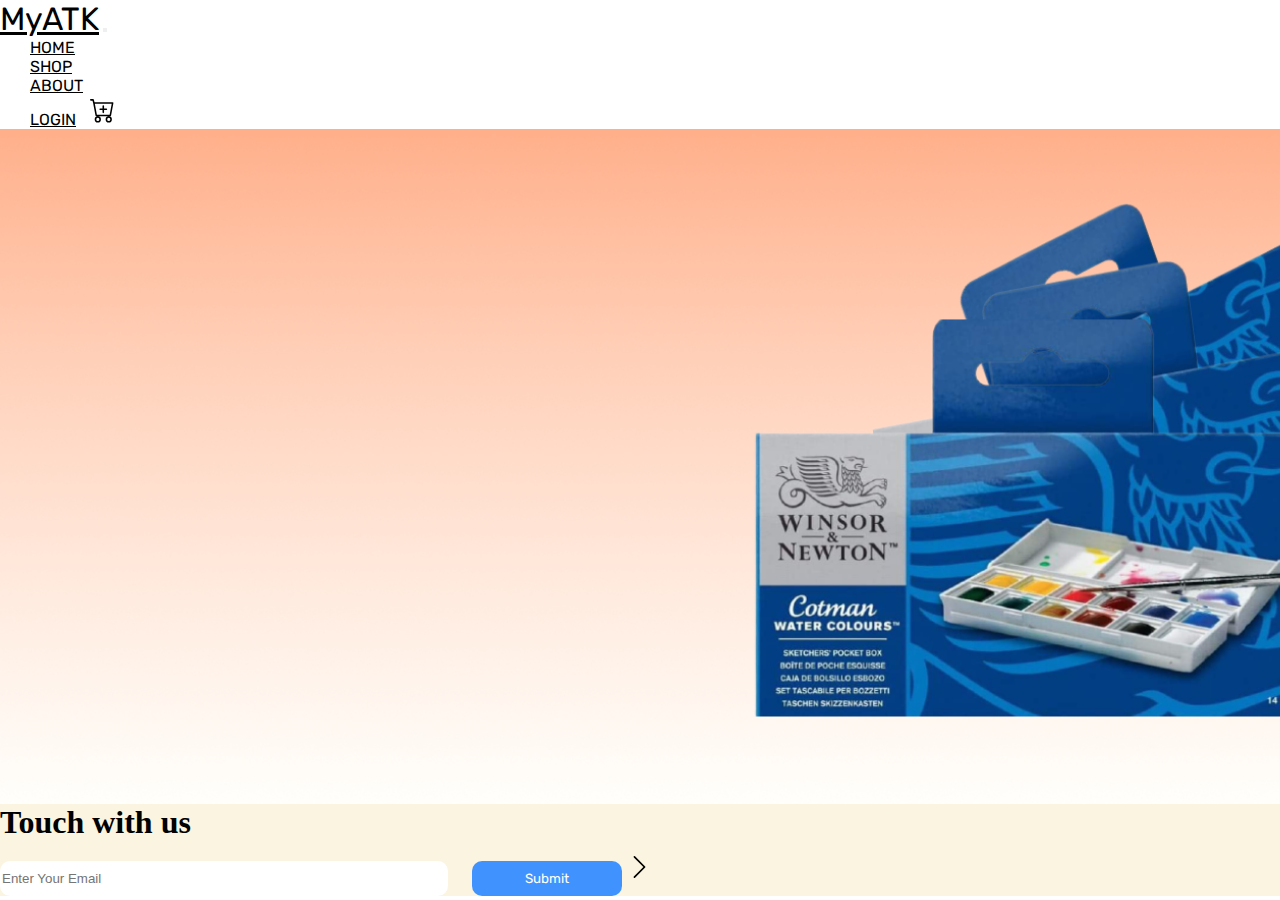
==== about.html @ 00e48133 "first commmit" ====
<!DOCTYPE html>
<html lang="en">
  <head>
    <!-- Required meta tags -->
    <meta charset="utf-8" />
    <meta name="viewport" content="width=device-width, initial-scale=1" />

    <!-- Bootstrap CSS -->
    <link href="https://cdn.jsdelivr.net/npm/bootstrap@5.0.2/dist/css/bootstrap.min.css" rel="stylesheet" integrity="sha384-EVSTQN3/azprG1Anm3QDgpJLIm9Nao0Yz1ztcQTwFspd3yD65VohhpuuCOmLASjC" crossorigin="anonymous" />
    <link rel="stylesheet" href="style.css" />
    <link rel="preconnect" href="https://fonts.googleapis.com" />
    <link rel="preconnect" href="https://fonts.gstatic.com" crossorigin />
    <link href="https://fonts.googleapis.com/css2?family=Rubik:ital,wght@0,500;1,800&display=swap" rel="stylesheet" />

    <title>MyATK | Stationary Store</title>
  </head>
  <!--Navbar Start-->
  <nav class="navbar navbar-expand-lg navbar-light bg-light">
    <div class="container">
      <a class="navbar-brand" href="#">MyATK</a>
      <button class="navbar-toggler" type="button" data-bs-toggle="collapse" data-bs-target="#navbarScroll" aria-controls="navbarScroll" aria-expanded="false" aria-label="Toggle navigation">
        <span class="navbar-toggler-icon"></span>
      </button>
      <div class="collapse navbar-collapse" id="navbarScroll">
        <ul class="navbar-nav me-auto my-2 my-lg-0">
          <li class="nav-item">
            <a class="nav-link active" href="index.html">Home</a>
          </li>
          <li class="nav-item">
            <a class="nav-link" href="#">Shop</a>
          </li>
          <li class="nav-item">
            <a class="nav-link" href="about.html">About</a>
          </li>
        </ul>
        <form class="d-flex">
          <a class="nav-link" href="#">LOGIN</a>

          <svg href="#" xmlns="http://www.w3.org/2000/svg" width="30" height="30" fill="currentColor" class="bi bi-cart-plus" viewBox="0 0 16 16">
            <path d="M9 5.5a.5.5 0 0 0-1 0V7H6.5a.5.5 0 0 0 0 1H8v1.5a.5.5 0 0 0 1 0V8h1.5a.5.5 0 0 0 0-1H9V5.5z" />
            <path
              d="M.5 1a.5.5 0 0 0 0 1h1.11l.401 1.607 1.498 7.985A.5.5 0 0 0 4 12h1a2 2 0 1 0 0 4 2 2 0 0 0 0-4h7a2 2 0 1 0 0 4 2 2 0 0 0 0-4h1a.5.5 0 0 0 .491-.408l1.5-8A.5.5 0 0 0 14.5 3H2.89l-.405-1.621A.5.5 0 0 0 2 1H.5zm3.915 10L3.102 4h10.796l-1.313 7h-8.17zM6 14a1 1 0 1 1-2 0 1 1 0 0 1 2 0zm7 0a1 1 0 1 1-2 0 1 1 0 0 1 2 0z"
            />
          </svg>
        </form>
      </div>
    </div>
  </nav>
</body>

<!--Navbar Ends-->


<!-- Jumbotron Start-->
<section>
    <div class="main">
      <div class="container">
        <div class="row">
          <div class="col-lg-7 pt-4 text-center"></div>
          
        </div>
      </div>
    </div>
  </section>
  <!-- Jumbotron End-->


  <!--Icon Start-->
  
 <!--Icon End-->

 <!--Footer Start-->
 <section class="news py-5">
    <div class="container">
      <div class="row">
        <div class="col-lg-9 me-auto text-left">
          <h1>Touch with us</h1>
          <input type="text" placeholder="Enter Your Email" />
          <button class="btn3">Submit</button>
          <svg xmlns="http://www.w3.org/2000/svg" width="32" height="32" fill="currentColor" class="bi bi-chevron-right" viewBox="0 0 16 16">
            <path fill-rule="evenodd" d="M4.646 1.646a.5.5 0 0 1 .708 0l6 6a.5.5 0 0 1 0 .708l-6 6a.5.5 0 0 1-.708-.708L10.293 8 4.646 2.354a.5.5 0 0 1 0-.708z" />
          </svg>
        </div>
      </div>
      <div class="row">
        <div class="col-lg-11"></div>
        <div class="row"></div>
      </div>
    </div>
  </section>
  <!--Footer end-->
</html>
---- style.css ----
* {
  margin: 0;
  padding: 0;
  box-sizing: border-box;
}

.navbar-brand {
  font-family: 'Rubik', sans-serif;
  font-size: 2rem;
  color: black;
}

.navbar-brand:hover {
  color: black;
  font-family: 'Rubik', sans-serif;
}

.nav-link {
  font-family: 'Rubik', sans-serif;
  margin-right: 10px;
  margin-left: 30px;
  color: black;
  text-transform: uppercase;
}

.nav-link:hover {
  color: black;
}
.main {
  background: url(./images/jumbo.png) no-repeat;
  background-size: cover;
  height: 75vh;
  background-position: 20% 20%;
  width: 100%;
}
.main h6 {
  font-size: 1.5rem;
  font-weight: 100;
  text-align: initial;
  position: absolute;
  width: 266px;
  height: 30px;
  left: 129px;
  top: 326px;
}

.main h1 {
  position: absolute;
  width: 605px;
  height: 156px;
  left: 124px;
  top: 380px;
  font-size: 2rem;
  font-weight: 700;
  object-position: 50%;
}

.ico:after {
  content: '';
  display: block;
  height: 40px; /*height of icon */
  width: 40px; /*width of icon */
  position: absolute;
  /*where to replace the icon */
  top: 0px;
  left: -40px;
  /*background */
  background: #f8e6ae url(ico.gif) no-repeat 0px 0px;
}

.btn1 {
  position: absolute;
  width: 262px;
  height: 46px;
  left: 122px;
  top: 466px;
  border: none;
  outline: none;
  background-color: rgb(255, 255, 255);
  font-weight: 800;
  font-family: 'Rubik', sans-serif;
  border-radius: 43px;
}

.container1 {
  position: relative;
  width: 100%;
  max-width: 200px;
}

.container1 .btn {
  position: absolute;
  top: 50%;
  right: 50%;
  left: 50%;
  transform: translate(-50%, -50%);
  -ms-transform: translate(-50%, -50%);
  background-color: rgb(255, 255, 255);
  color: rgb(69, 64, 156);
  font-family: 'Rubik', sans-serif;
  font-size: 20px;
  font-weight: 700;
  padding: 12px 24px;
  border: none;
  cursor: pointer;
  border-radius: 15px;
  text-align: center;
}
.container img {
  width: 100%;
  height: auto;
}

.container .btn:hover {
  background-color: black;
}

#wrapper_1 {
  display: flex;
  flex-direction: row;
  justify-content: center;
}

.news {
  background-color: rgb(238, 220, 157, 30%);
}

.btn3 {
  height: 35px;
  width: 150px;
  background: rgb(64, 147, 254);
  margin-left: -10px;
  border: none;
  border-radius: 10px;
  font-family: 'Rubik', sans-serif;
  color: rgb(255, 255, 255);
  margin-left: 20px;
}

.news input {
  height: 35px;
  width: 35%;
  border-radius: 10px;
  border: 2px solid rgb(255, 255, 255);
  outline: rgb(207, 207, 207);
  background: white;
  color: rgb(0, 0, 0);
  margin-top: 20px;
  font-weight: 100px;
}

.news::placeholder {
  color: black;
}

.bi {
  font-size: 2.5rem;
  cursor: pointer;
  padding-right: 5px;
}
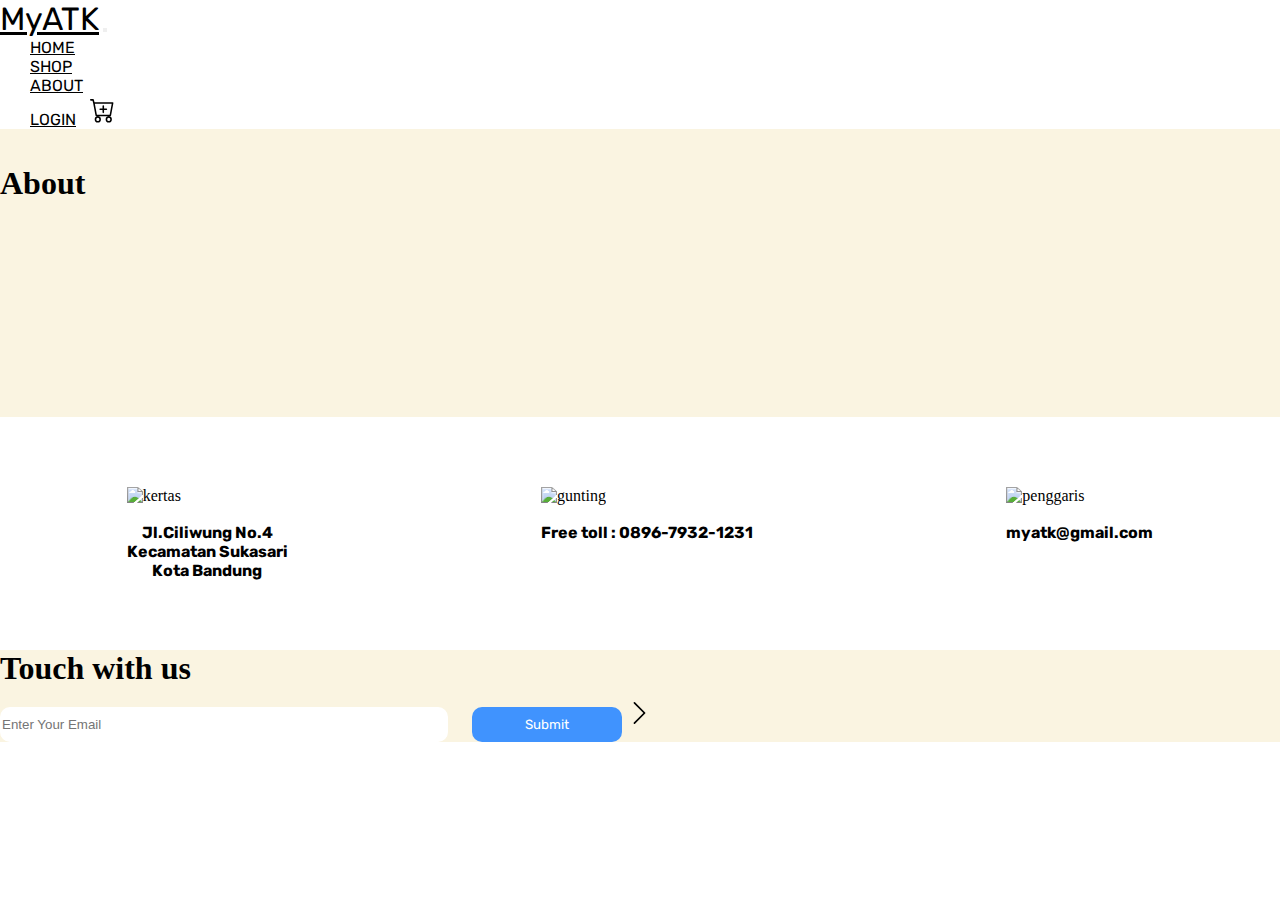
==== commit de3b895b: "bagian About" ====
--- a/about.html
+++ b/about.html
@@ -14,6 +14,7 @@
 
     <title>MyATK | Stationary Store</title>
   </head>
+
   <!--Navbar Start-->
   <nav class="navbar navbar-expand-lg navbar-light bg-light">
     <div class="container">
@@ -53,20 +54,40 @@
 
 <!-- Jumbotron Start-->
 <section>
-    <div class="main">
+    <div class="second">
       <div class="container">
         <div class="row">
           <div class="col-lg-7 pt-4 text-center"></div>
-          
+          <h2>About</h2>
         </div>
       </div>
     </div>
   </section>
   <!-- Jumbotron End-->
 
-
   <!--Icon Start-->
-  
+  <section id="wrapper_2">
+    <div class="container3" >
+      <img src="C:\Users\LENOVO\Documents\Tugas SO\images\alamat.png" alt="kertas" style="width: 120"/>
+      <br>
+      <br/>
+      <h3 class="subtitle">Jl.Ciliwung No.4<br>
+        Kecamatan Sukasari<br>
+        Kota Bandung</h3>
+    </div>
+    <div class="container3" >
+      <img src="C:\Users\LENOVO\Documents\Tugas SO\images\telepon.png" alt="gunting" style="width: 120" />
+      <br>
+      <br/>
+      <h3 class="subtitle">Free toll : 0896-7932-1231</h3>
+    </div>
+    <div class="container3">
+      <img src="C:\Users\LENOVO\Documents\Tugas SO\images\email.png" alt="penggaris" style="width: 120" />
+      <br>
+      <br/>
+      <h3 class="subtitle">myatk@gmail.com</h3>
+    </div>
+  </section>
  <!--Icon End-->
 
  <!--Footer Start-->
--- a/style.css
+++ b/style.css
@@ -33,6 +33,15 @@
   background-position: 20% 20%;
   width: 100%;
 }
+
+.second {
+  background-color: rgb(238, 220, 157, 30%);
+  background-size: 40px 40px;
+  height: 32vh;
+  background-position: 20% 20%;
+  width: 100%;
+}
+
 .main h6 {
   font-size: 1.5rem;
   font-weight: 100;
@@ -50,6 +59,22 @@
   height: 156px;
   left: 124px;
   top: 380px;
+  font-size: 2rem;
+  font-weight: 700;
+  object-position: 50%;
+}
+
+h3.subtitle {
+  font-size: 1rem;
+  text-align: center;
+  font-family: 'Rubik', sans-serif;
+}
+.second h2 {
+  position: absolute;
+  width: 205px;
+  height: 156px;
+  left: 70px auto;
+  top: 165px;
   font-size: 2rem;
   font-weight: 700;
   object-position: 50%;
@@ -121,6 +146,14 @@
   justify-content: center;
 }
 
+#wrapper_2 {
+  left: 70px auto;
+  margin-top: 70px;
+  margin-bottom: 70px;
+  display: flex;
+  justify-content: space-around;
+}
+
 .news {
   background-color: rgb(238, 220, 157, 30%);
 }
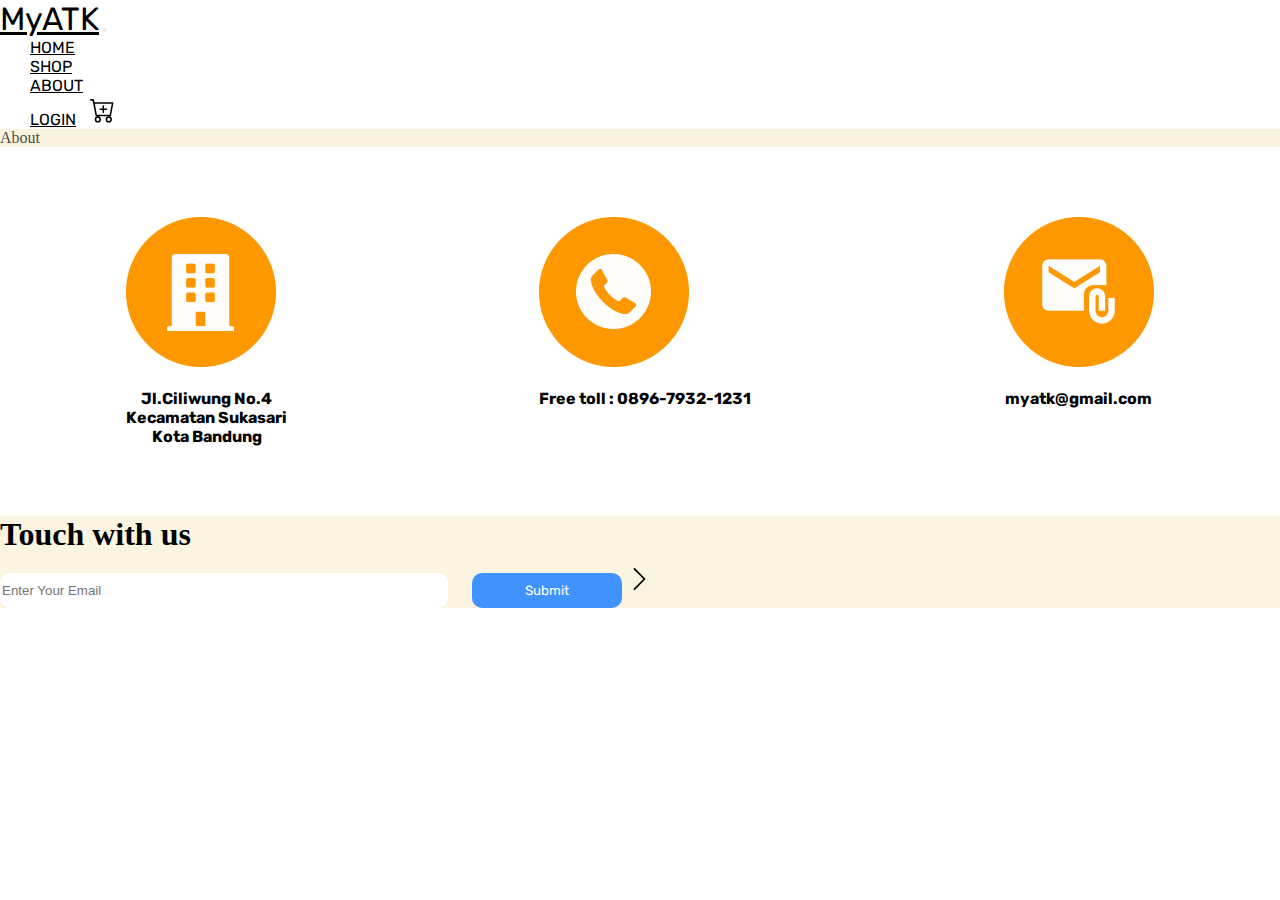
==== commit d59cbdc7: "Update about.html" ====
--- a/about.html
+++ b/about.html
@@ -35,7 +35,7 @@
           </li>
         </ul>
         <form class="d-flex">
-          <a class="nav-link" href="#">LOGIN</a>
+          <a class="nav-link" href="login.html">LOGIN</a>
 
           <svg href="#" xmlns="http://www.w3.org/2000/svg" width="30" height="30" fill="currentColor" class="bi bi-cart-plus" viewBox="0 0 16 16">
             <path d="M9 5.5a.5.5 0 0 0-1 0V7H6.5a.5.5 0 0 0 0 1H8v1.5a.5.5 0 0 0 1 0V8h1.5a.5.5 0 0 0 0-1H9V5.5z" />
@@ -54,21 +54,18 @@
 
 <!-- Jumbotron Start-->
 <section>
-    <div class="second">
+    <div class="p-5 mb-5" style="background: rgba(238, 220, 157, 0.33); color: rgba(0, 0, 0, 0.73);">
       <div class="container">
-        <div class="row">
-          <div class="col-lg-7 pt-4 text-center"></div>
-          <h2>About</h2>
-        </div>
+          About
       </div>
-    </div>
+  </div>
   </section>
   <!-- Jumbotron End-->
 
   <!--Icon Start-->
   <section id="wrapper_2">
     <div class="container3" >
-      <img src="C:\Users\LENOVO\Documents\Tugas SO\images\alamat.png" alt="kertas" style="width: 120"/>
+      <img src="images\alamat.png" alt="kertas" style="width: 120"/>
       <br>
       <br/>
       <h3 class="subtitle">Jl.Ciliwung No.4<br>
@@ -76,13 +73,13 @@
         Kota Bandung</h3>
     </div>
     <div class="container3" >
-      <img src="C:\Users\LENOVO\Documents\Tugas SO\images\telepon.png" alt="gunting" style="width: 120" />
+      <img src="images\telepon.png" alt="gunting" style="width: 120" />
       <br>
       <br/>
       <h3 class="subtitle">Free toll : 0896-7932-1231</h3>
     </div>
     <div class="container3">
-      <img src="C:\Users\LENOVO\Documents\Tugas SO\images\email.png" alt="penggaris" style="width: 120" />
+      <img src="images\email.png" alt="penggaris" style="width: 120" />
       <br>
       <br/>
       <h3 class="subtitle">myatk@gmail.com</h3>
--- a/style.css
+++ b/style.css
@@ -10,6 +10,12 @@
   color: black;
 }
 
+.login-text {
+  margin-top: 100px;
+  margin-bottom: 100px;
+  margin-right: 150px;
+  margin-left: 0px;
+}
 .navbar-brand:hover {
   color: black;
   font-family: 'Rubik', sans-serif;
@@ -28,6 +34,14 @@
 }
 .main {
   background: url(./images/jumbo.png) no-repeat;
+  background-size: cover;
+  height: 75vh;
+  background-position: 20% 20%;
+  width: 100%;
+}
+
+.login {
+  background: url(./images/login.png) no-repeat;
   background-size: cover;
   height: 75vh;
   background-position: 20% 20%;
